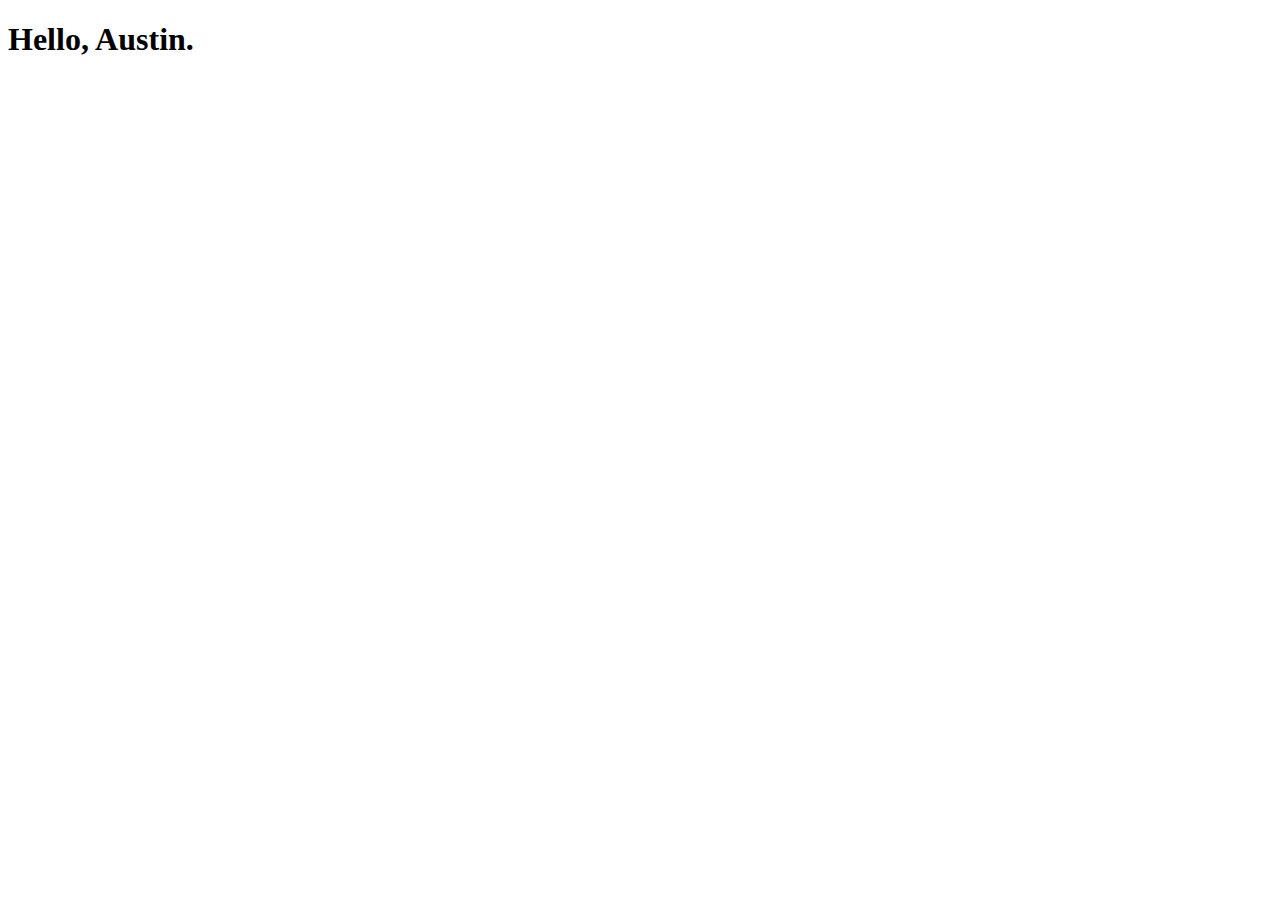
==== index.html @ 6dc90a74 "demo how model data drives the view through the controller" ====
<!DOCTYPE html>
<html>
<head>
	<meta charset="utf-8">
	<title>This App Requires JavaScript</title>

	<!-- Load jQuery -->
	<script src="https://ajax.googleapis.com/ajax/libs/jquery/3.1.1/jquery.min.js"></script>

	<!-- Load a nice font -->
	<link href="https://fonts.googleapis.com/css?family=Lato" rel="stylesheet" type="text/css">

	<!-- Load project styling. -->
	<link href="assets/css/view.css" rel="stylesheet" type="text/css">
</head>
<body>
	<!-- This section plus related CSS constitute the view for the app. -->

	<div class="container">
	<h1>Hello, Austin.</h1>
	</div>


	<!-- Include the controller and model. -->

	<script src="assets/js/controller.js" type="text/javascript"></script>
	<script src="assets/js/model.js" type="text/javascript"></script>
</body>
</html>
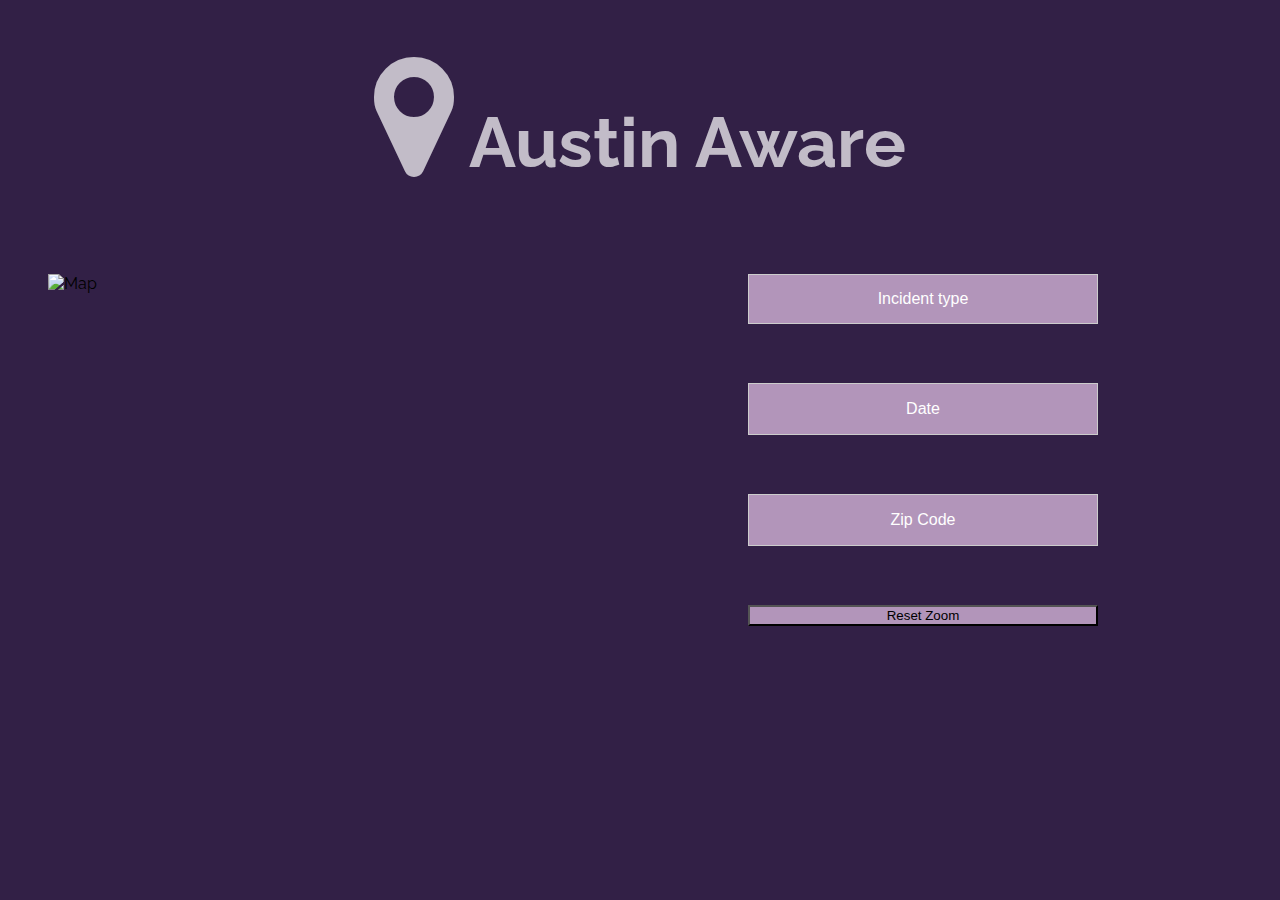
==== commit 452ed23f: "Merge pull request #11 from enigmavision/master" ====
--- a/index.html
+++ b/index.html
@@ -1,29 +1,67 @@
 <!DOCTYPE html>
-<html>
+<html lang="en">
 <head>
 	<meta charset="utf-8">
+	<meta name="viewport" content="width=device-width, initial-scale=1">
 	<title>This App Requires JavaScript</title>
+
+	<!--Bootstrap-->
+	<link rel="stylesheet" href="https://maxcdn.bootstrapcdn.com/bootstrap/3.3.6/css/bootstrap.min.css" integrity="sha384-1q8mTJOASx8j1Au+a5WDVnPi2lkFfwwEAa8hDDdjZlpLegxhjVME1fgjWPGmkzs7" crossorigin="anonymous">
+
+	<!--Font Awesome map pin icon-->
+	<link rel="stylesheet" href="https://maxcdn.bootstrapcdn.com/font-awesome/4.7.0/css/font-awesome.min.css">
 
 	<!-- Load jQuery -->
 	<script src="https://ajax.googleapis.com/ajax/libs/jquery/3.1.1/jquery.min.js"></script>
 
 	<!-- Load a nice font -->
-	<link href="https://fonts.googleapis.com/css?family=Lato" rel="stylesheet" type="text/css">
+	<link href="https://fonts.googleapis.com/css?family=Raleway:400,800" rel="stylesheet">
 
 	<!-- Load project styling. -->
 	<link href="assets/css/view.css" rel="stylesheet" type="text/css">
 </head>
 <body>
 	<!-- This section plus related CSS constitute the view for the app. -->
-
 	<div class="container">
-	<h1>Hello, Austin.</h1>
+		<div class="jumbotron">
+			<h1 style="color: white"><i class="fa fa-map-marker fa-2x" aria-hidden="true"></i>
+			 Austin Aware</h1>
+		</div>
+		<div class="row">
+			<div class="col-6-sm map-container" id="map-container">
+			<!-- programmatically add map divs here -->
+			<img src="http://placehold.it/640x480" alt="Map">
+			</div>
+			<!--Search buttons-->
+			<div class="col-2-sm">
+			<div class="dropdown">
+  				<button onclick="myFunction()" class="dropbtn" id="button1">Incident type</button>
+			</div>
+			</div>
+			<br>
+			<div class="col-2-sm">
+			<div class="dropdown">
+  				<button onclick="myFunction()" class="dropbtn" id="button2">Date</button>
+			</div>
+			</div>
+			<br>
+			<div class="col-2-sm">
+			<div class="dropdown">
+  				<button onclick="myFunction()" class="dropbtn" id="button3">Zip Code</button>
+			</div>
+			</div>
+			<br>
+			<div class="col-2-sm">
+			<div class="dropdown">
+			<input type="button" value="Reset Zoom" id="button4">
+		</div>
 	</div>
 
-
 	<!-- Include the controller and model. -->
-
 	<script src="assets/js/controller.js" type="text/javascript"></script>
 	<script src="assets/js/model.js" type="text/javascript"></script>
+
+	<!-- Include google's map api. -->
+	<script src="https://maps.googleapis.com/maps/api/js?key=AIzaSyD4-iShS_FXpTaYoz6LjgU7Yosbu_cxjsU" defer></script>
 </body>
 </html>
--- a/assets/css/view.css
+++ b/assets/css/view.css
@@ -0,0 +1,233 @@
+/*----------------------------------------------------------------------------
+// File: view.css
+//
+// This file contains project-specific styling for the view.
+//----------------------------------------------------------------------------
+*/
+
+body {
+	font-family: 'Raleway', sans-serif;
+	background: #322046;
+}
+/*Map area*/
+ #map-container {
+   height: 480px;
+   width: 640px;
+   float: left;
+   padding: 20px;
+   margin: 20px;
+ }
+
+.map {
+    height: 480px;
+    width: 640px;
+}
+
+/*Title heading*/
+ h1 {
+ 	font-size: 70px;
+ }
+
+.jumbotron {
+	text-align: center;
+    background-image: url("http://www.alteredperspectives.us/wp-content/uploads/2011/12/DW_Austin_Skyline_Panorama-11.jpg");
+    opacity: 0.7;
+}
+/*Dropdown Button */
+.dropbtn {
+	background-color: #b295ba;
+    color: white;
+    padding: 16px;
+    font-size: 16px;
+    border: 1px solid #ccc;
+    cursor: pointer;
+    width: 100px;
+}
+/* Dropdown button on hover & focus */
+.dropbtn:hover, .dropbtn:focus {
+    background-color: #6f5e85;
+}
+/*Container <div> to position dropdown content */
+.dropdown {
+	position: relative;
+    display: inline-block;
+    padding: 10px;
+    margin: 10px;
+}
+/* Dropdown Content (Hidden by Default) */
+.dropdown-content {
+    display: none;
+    position: absolute;
+    background-color: #fff0b8;
+    min-width: 160px;
+    box-shadow: 0px 8px 16px 0px rgba(0,0,0,0.2);
+}
+
+/* Links inside the dropdown */
+.dropdown-content a {
+    color: black;
+    padding: 12px 16px;
+    text-decoration: none;
+    display: block;
+}
+
+/* Change color of dropdown links on hover */
+.dropdown-content a:hover {background-color: #f1f1f1}
+
+/* Show the dropdown menu (use JS to add this class to the .dropdown-content container when the user clicks on the dropdown button) */
+.show {display:block;}
+
+/*Buttons*/
+#button1 {
+    padding: 15px;
+    margin-top: 20px;
+    width: 350px;
+}
+
+#button2 {
+    width: 350px;
+}
+
+#button3 {
+    width: 350px;
+}
+
+#button4 {
+	width: 350px;
+	background-color: #b295ba;
+
+}
+/*Media queries*/
+@media screen and (max-width: 768px) {
+    .dropdown {
+        margin-left: 120px;
+    }
+
+    #button1 {
+        width: 450px;
+    }
+
+    #button2 {
+        width: 450px;
+    }
+
+    #button3 {
+        width: 450px;
+    }
+
+		#button4 {
+			width: 450px;
+		}
+}
+/*tablet landscape viewport*/
+@media screen and (min-width: 768px)
+            and (max-width: 1024px)
+            and (orientation: landscape) {
+    .dropdown {
+        margin-left: 186px;
+    }
+
+    #map-container {
+        padding: 10px;
+        margin: 10px;
+        margin-left: 40px;
+    }
+
+}
+/*Phone landscape viewport*/
+@media screen
+  and (device-width: 320px)
+  and (device-height: 640px)
+  and (-webkit-device-pixel-ratio: 2)
+  and (orientation: landscape) {
+
+    h1 {
+        font-size: 50px;
+    }
+
+    #map-container {
+        margin-left: 10px;
+        width: 450px;
+    }
+
+    .map {
+        width: 450px;
+    }
+
+    .dropdown {
+        margin-left: 10px;
+    }
+  }
+
+@media screen and (max-width: 468px) {
+    h1 {
+        font-size: 50px;
+    }
+    .map {
+        width: 400px;
+    }
+
+    #map-container {
+        width: 400px;
+        padding: 10px;
+        margin: 10px;
+    }
+
+    .dropdown {
+        margin-left: 10px;
+    }
+
+    #button1 {
+        width: 400px;
+    }
+
+    #button2 {
+        width: 400px;
+    }
+
+    #button3 {
+        width: 400px;
+    }
+
+		#button4 {
+			width: 400px;
+		}
+}
+
+@media screen and (max-width: 320px) {
+    h1 {
+        font-size: 32px;
+    }
+
+    .map {
+        width: 300px;
+        height: 300px;
+    }
+
+    #map-container {
+        width: 300px;
+        height: 300px;
+        margin: 0px;
+    }
+
+    .dropdown {
+        margin: 2px;
+        padding: 5px;
+    }
+
+    #button1 {
+        width: 300px;
+    }
+
+    #button2 {
+        width: 300px;
+    }
+
+    #button3 {
+        width: 300px;
+    }
+
+		#button4 {
+			width: 300px;
+		}
+}
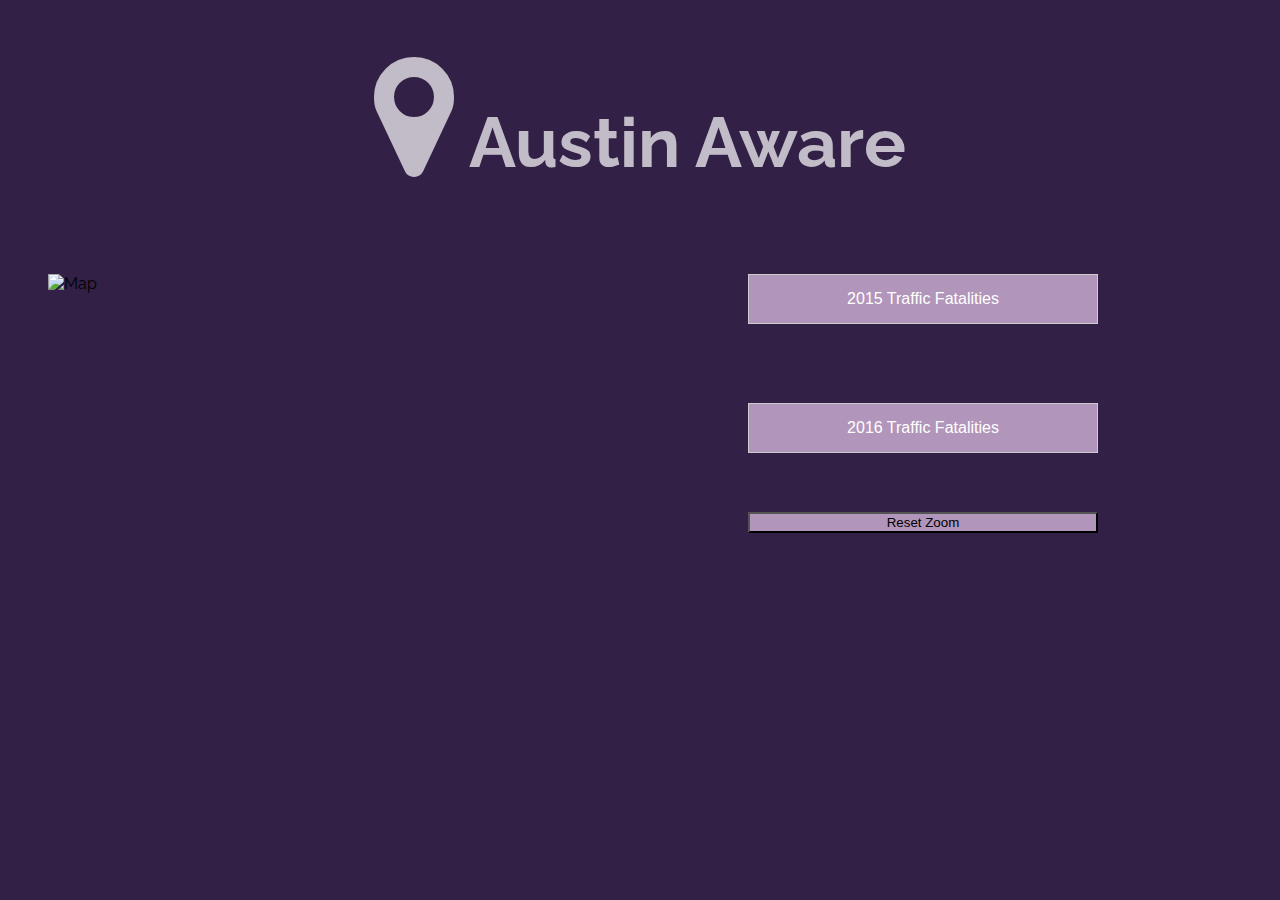
==== commit 76c92957: "make it easier to configure the app for places besides Austin" ====
--- a/index.html
+++ b/index.html
@@ -7,6 +7,12 @@
 
 	<!--Bootstrap-->
 	<link rel="stylesheet" href="https://maxcdn.bootstrapcdn.com/bootstrap/3.3.6/css/bootstrap.min.css" integrity="sha384-1q8mTJOASx8j1Au+a5WDVnPi2lkFfwwEAa8hDDdjZlpLegxhjVME1fgjWPGmkzs7" crossorigin="anonymous">
+
+	<!--bootstrap-select css-->
+	<link rel="stylesheet" href="https://cdnjs.cloudflare.com/ajax/libs/bootstrap-select/1.12.1/css/bootstrap-select.min.css">
+
+	<!--bootstrap-select jQuery-->
+	<script src="https://cdnjs.cloudflare.com/ajax/libs/bootstrap-select/1.12.1/js/bootstrap-select.min.js"></script>
 
 	<!--Font Awesome map pin icon-->
 	<link rel="stylesheet" href="https://maxcdn.bootstrapcdn.com/font-awesome/4.7.0/css/font-awesome.min.css">
@@ -25,7 +31,7 @@
 	<div class="container">
 		<div class="jumbotron">
 			<h1 style="color: white"><i class="fa fa-map-marker fa-2x" aria-hidden="true"></i>
-			 Austin Aware</h1>
+			 <span id="jumbotron-place">Place Aware</span></h1>
 		</div>
 		<div class="row">
 			<div class="col-6-sm map-container" id="map-container">
@@ -35,26 +41,20 @@
 			<!--Search buttons-->
 			<div class="col-2-sm">
 			<div class="dropdown">
-  				<button onclick="myFunction()" class="dropbtn" id="button1">Incident type</button>
+  				<button onclick="myFunction()" class="dropbtn" id="traffic2015-button">2015 Traffic Fatalities</button>
 			</div>
 			</div>
 			<br>
 			<div class="col-2-sm">
 			<div class="dropdown">
-  				<button onclick="myFunction()" class="dropbtn" id="button2">Date</button>
+  				<button onclick="myFunction()" class="dropbtn" id="traffic2015-button">2016 Traffic Fatalities</button>
 			</div>
 			</div>
 			<br>
 			<div class="col-2-sm">
 			<div class="dropdown">
-  				<button onclick="myFunction()" class="dropbtn" id="button3">Zip Code</button>
+			<input type="button" value="Reset Zoom" id="reset-button" onClick="window.location.reload()"> 
 			</div>
-			</div>
-			<br>
-			<div class="col-2-sm">
-			<div class="dropdown">
-			<input type="button" value="Reset Zoom" id="button4">
-		</div>
 	</div>
 
 	<!-- Include the controller and model. -->
--- a/assets/css/view.css
+++ b/assets/css/view.css
@@ -6,11 +6,12 @@
 */
 
 body {
-	font-family: 'Raleway', sans-serif;
-	background: #322046;
-}
-/*Map area*/
- #map-container {
+    font-family: 'Raleway', sans-serif;
+    background: #322046;
+}
+
+/* Map area */
+#map-container {
    height: 480px;
    width: 640px;
    float: left;
@@ -23,19 +24,27 @@
     width: 640px;
 }
 
-/*Title heading*/
+#map-status {
+    color: white;
+}
+
+/* Title heading */
  h1 {
- 	font-size: 70px;
+    font-size: 70px;
  }
 
 .jumbotron {
-	text-align: center;
+    text-align: center;
     background-image: url("http://www.alteredperspectives.us/wp-content/uploads/2011/12/DW_Austin_Skyline_Panorama-11.jpg");
+    background-repeat: no-repeat;
+    background-size: cover;
+    background-position: top center;
     opacity: 0.7;
 }
-/*Dropdown Button */
+
+/* Dropdown Button */
 .dropbtn {
-	background-color: #b295ba;
+    background-color: #b295ba;
     color: white;
     padding: 16px;
     font-size: 16px;
@@ -43,17 +52,20 @@
     cursor: pointer;
     width: 100px;
 }
+
 /* Dropdown button on hover & focus */
 .dropbtn:hover, .dropbtn:focus {
     background-color: #6f5e85;
 }
-/*Container <div> to position dropdown content */
+
+/* Container <div> to position dropdown content */
 .dropdown {
 	position: relative;
     display: inline-block;
     padding: 10px;
     margin: 10px;
 }
+
 /* Dropdown Content (Hidden by Default) */
 .dropdown-content {
     display: none;
@@ -77,49 +89,43 @@
 /* Show the dropdown menu (use JS to add this class to the .dropdown-content container when the user clicks on the dropdown button) */
 .show {display:block;}
 
-/*Buttons*/
-#button1 {
+/* Buttons */
+#traffic2015-button {
     padding: 15px;
     margin-top: 20px;
     width: 350px;
 }
 
-#button2 {
+#traffic2016-button {
     width: 350px;
 }
 
-#button3 {
+#reset-button {
     width: 350px;
-}
-
-#button4 {
-	width: 350px;
-	background-color: #b295ba;
-
-}
-/*Media queries*/
+    background-color: #b295ba;
+
+}
+
+/* Media queries */
 @media screen and (max-width: 768px) {
     .dropdown {
         margin-left: 120px;
     }
 
-    #button1 {
-        width: 450px;
-    }
-
-    #button2 {
-        width: 450px;
-    }
-
-    #button3 {
-        width: 450px;
-    }
-
-		#button4 {
-			width: 450px;
-		}
-}
-/*tablet landscape viewport*/
+    #traffic2015-button {
+        width: 450px;
+    }
+
+    #traffic2016-button {
+        width: 450px;
+    }
+
+    #reset-button {
+        width: 450px;
+    }
+}
+
+/* Tablet landscape viewport */
 @media screen and (min-width: 768px)
             and (max-width: 1024px)
             and (orientation: landscape) {
@@ -134,7 +140,8 @@
     }
 
 }
-/*Phone landscape viewport*/
+
+/* Phone landscape viewport */
 @media screen
   and (device-width: 320px)
   and (device-height: 640px)
@@ -177,21 +184,17 @@
         margin-left: 10px;
     }
 
-    #button1 {
-        width: 400px;
-    }
-
-    #button2 {
-        width: 400px;
-    }
-
-    #button3 {
-        width: 400px;
-    }
-
-		#button4 {
-			width: 400px;
-		}
+    #traffic2015-button {
+        width: 400px;
+    }
+
+    #traffic2016-button {
+        width: 400px;
+    }
+
+    #reset-button {
+        width: 400px;
+    }
 }
 
 @media screen and (max-width: 320px) {
@@ -215,19 +218,15 @@
         padding: 5px;
     }
 
-    #button1 {
-        width: 300px;
-    }
-
-    #button2 {
-        width: 300px;
-    }
-
-    #button3 {
-        width: 300px;
-    }
-
-		#button4 {
-			width: 300px;
-		}
-}
+    #traffic2015-button {
+        width: 300px;
+    }
+
+    #traffic2016-button {
+        width: 300px;
+    }
+
+    #reset-button {
+        width: 300px;
+    }
+}
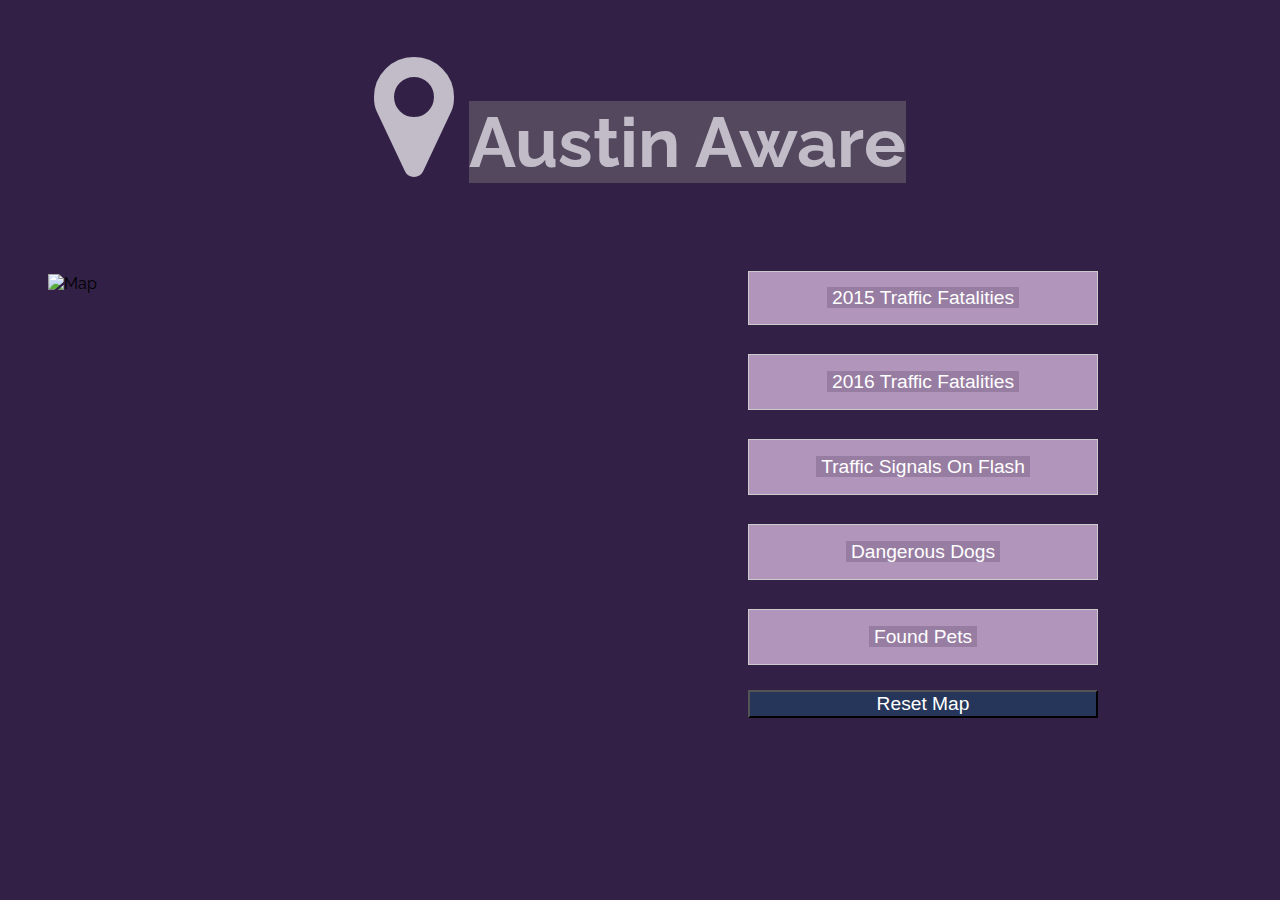
==== commit 1816d552: "add support for 'Austin Found Pets'" ====
--- a/index.html
+++ b/index.html
@@ -7,12 +7,6 @@
 
 	<!--Bootstrap-->
 	<link rel="stylesheet" href="https://maxcdn.bootstrapcdn.com/bootstrap/3.3.6/css/bootstrap.min.css" integrity="sha384-1q8mTJOASx8j1Au+a5WDVnPi2lkFfwwEAa8hDDdjZlpLegxhjVME1fgjWPGmkzs7" crossorigin="anonymous">
-
-	<!--bootstrap-select css-->
-	<link rel="stylesheet" href="https://cdnjs.cloudflare.com/ajax/libs/bootstrap-select/1.12.1/css/bootstrap-select.min.css">
-
-	<!--bootstrap-select jQuery-->
-	<script src="https://cdnjs.cloudflare.com/ajax/libs/bootstrap-select/1.12.1/js/bootstrap-select.min.js"></script>
 
 	<!--Font Awesome map pin icon-->
 	<link rel="stylesheet" href="https://maxcdn.bootstrapcdn.com/font-awesome/4.7.0/css/font-awesome.min.css">
@@ -30,31 +24,52 @@
 	<!-- This section plus related CSS constitute the view for the app. -->
 	<div class="container">
 		<div class="jumbotron">
-			<h1 style="color: white"><i class="fa fa-map-marker fa-2x" aria-hidden="true"></i>
-			 <span id="jumbotron-place">Place Aware</span></h1>
+			<h1 style="color: white">
+				<i class="fa fa-map-marker fa-2x" aria-hidden="true"></i>
+				<span id="jumbotron-place">Place Aware</span>
+			</h1>
 		</div>
+
 		<div class="row">
 			<div class="col-6-sm map-container" id="map-container">
-			<!-- programmatically add map divs here -->
-			<img src="http://placehold.it/640x480" alt="Map">
+				<img src="http://placehold.it/640x480" alt="Map">
 			</div>
 			<!--Search buttons-->
 			<div class="col-2-sm">
-			<div class="dropdown">
-  				<button onclick="myFunction()" class="dropbtn" id="traffic2015-button">2015 Traffic Fatalities</button>
-			</div>
+				<div class="dropdown">
+					<button class="dropbtn" id="traffic2015-button"><span class="button-text">&nbsp;2015 Traffic Fatalities&nbsp;</span></button>
+				</div>
 			</div>
 			<br>
 			<div class="col-2-sm">
-			<div class="dropdown">
-  				<button onclick="myFunction()" class="dropbtn" id="traffic2015-button">2016 Traffic Fatalities</button>
-			</div>
+				<div class="dropdown">
+					<button class="dropbtn" id="traffic2016-button"><span class="button-text">&nbsp;2016 Traffic Fatalities&nbsp;</span></button>
+				</div>
 			</div>
 			<br>
 			<div class="col-2-sm">
-			<div class="dropdown">
-			<input type="button" value="Reset Zoom" id="reset-button" onClick="window.location.reload()"> 
+				<div class="dropdown">
+					<button class="dropbtn" id="trafficSignalsOnFlash-button"><span class="button-text">&nbsp;Traffic Signals On Flash&nbsp;</span></button>
+				</div>
 			</div>
+			<br>
+			<div class="col-2-sm">
+				<div class="dropdown">
+					<button class="dropbtn" id="austinDangerousDogs-button"><span class="button-text">&nbsp;Dangerous Dogs&nbsp;</span></button>
+				</div>
+			</div>
+			<br>
+			<div class="col-2-sm">
+				<div class="dropdown">
+					<button class="dropbtn" id="austinFoundPets-button"><span class="button-text">&nbsp;Found Pets&nbsp;</span></button>
+				</div>
+			</div>
+			<div class="col-2-sm">
+				<div class="dropdown" style="margin-top:20px; padding-top: 0px">
+				<input type="button" value="Reset Map" id="reset-button">
+				</div>
+			</div>
+		</div>
 	</div>
 
 	<!-- Include the controller and model. -->
--- a/assets/css/view.css
+++ b/assets/css/view.css
@@ -7,7 +7,7 @@
 
 body {
     font-family: 'Raleway', sans-serif;
-    background: #322046;
+    background-color: #322046;
 }
 
 /* Map area */
@@ -24,8 +24,16 @@
     width: 640px;
 }
 
+/* Adding a black background just in case the styling devolves to
+ * white background and causes foreground white text to 'disappear'
+ * like it did earlier today.  This will give us adequate contrast 
+ * so text can still be read in a degraded css situation.
+ */
 #map-status {
     color: white;
+    background-color: black;
+    font-size: 1.5em;
+    text-align: center;
 }
 
 /* Title heading */
@@ -40,6 +48,12 @@
     background-size: cover;
     background-position: top center;
     opacity: 0.7;
+    margin-bottom: 10px;
+}
+
+#jumbotron-place {
+    background-color: rgba(128, 128, 128, .6);
+    color: white;
 }
 
 /* Dropdown Button */
@@ -62,8 +76,12 @@
 .dropdown {
 	position: relative;
     display: inline-block;
-    padding: 10px;
+    padding: 5px;
+    padding-left: 10px;
+    padding-right: 10px;
     margin: 10px;
+    margin-bottom: 0px;
+    margin-top: 0px;
 }
 
 /* Dropdown Content (Hidden by Default) */
@@ -83,6 +101,12 @@
     display: block;
 }
 
+.button-text {
+    background-color: rgba(50, 32, 70, 0.2);
+    font-size: 1.2em;
+    color: white;
+}
+
 /* Change color of dropdown links on hover */
 .dropdown-content a:hover {background-color: #f1f1f1}
 
@@ -92,7 +116,7 @@
 /* Buttons */
 #traffic2015-button {
     padding: 15px;
-    margin-top: 20px;
+    margin-top: 32px;
     width: 350px;
 }
 
@@ -100,10 +124,23 @@
     width: 350px;
 }
 
+#trafficSignalsOnFlash-button {
+    width: 350px;
+}
+
+#austinDangerousDogs-button {
+    width: 350px;
+}
+
+#austinFoundPets-button {
+    width: 350px;
+}
+
 #reset-button {
     width: 350px;
-    background-color: #b295ba;
-
+    color: white;
+    background-color: #26365A;
+    font-size: 1.2em;
 }
 
 /* Media queries */
@@ -117,6 +154,18 @@
     }
 
     #traffic2016-button {
+        width: 450px;
+    }
+
+    #trafficSignalsOnFlash-button {
+        width: 450px;
+    }
+
+    #austinDangerousDogs-button {
+        width: 450px;
+    }
+
+    #austinFoundPets-button {
         width: 450px;
     }
 
@@ -164,6 +213,10 @@
     .dropdown {
         margin-left: 10px;
     }
+    .jumbotron{
+        padding-top: 20px;
+        padding-bottom: 20px;
+    }
   }
 
 @media screen and (max-width: 468px) {
@@ -179,6 +232,10 @@
         padding: 10px;
         margin: 10px;
     }
+    .jumbotron{
+        padding-top: 15px;
+        padding-bottom: 15px;
+    }
 
     .dropdown {
         margin-left: 10px;
@@ -189,6 +246,18 @@
     }
 
     #traffic2016-button {
+        width: 400px;
+    }
+
+    #trafficSignalsOnFlash-button {
+        width: 400px;
+    }
+
+    #austinDangerousDogs-button {
+        width: 400px;
+    }
+
+    #austinFoundPets-button {
         width: 400px;
     }
 
@@ -212,6 +281,10 @@
         height: 300px;
         margin: 0px;
     }
+    .jumbotron{
+        padding-top: 10px;
+        padding-bottom: 10px;
+    }
 
     .dropdown {
         margin: 2px;
@@ -219,6 +292,7 @@
     }
 
     #traffic2015-button {
+        margin-top: 32px;
         width: 300px;
     }
 
@@ -226,7 +300,60 @@
         width: 300px;
     }
 
+    #trafficSignalsOnFlash-button {
+        width: 300px;
+    }
+
+    #austinDangerousDogs-button {
+        width: 300px;
+    }
+
+    #austinFoundPets-button {
+        width: 300px;
+    }
+
     #reset-button {
         width: 300px;
     }
 }
+
+@media screen and (max-width: 270px) {
+    h1 {
+        font-size: 24px;
+    } 
+
+.map {
+        width: 250px;
+        height: 250px;
+    }
+
+    #map-container {
+        width: 250px;
+        height: 250px;
+        margin: 0px;
+    }
+    #traffic2015-button {
+        margin-top: 32px;
+        width: 250px;
+    }
+
+    #traffic2016-button {
+        width: 250px;
+    }
+
+    #trafficSignalsOnFlash-button {
+        width: 250px;
+    }
+
+    #austinDangerousDogs-button {
+        width: 250px;
+    }
+
+    #austinFoundPets-button {
+        width: 250px;
+    }
+
+    #reset-button {
+        width: 250px;
+    }   
+}